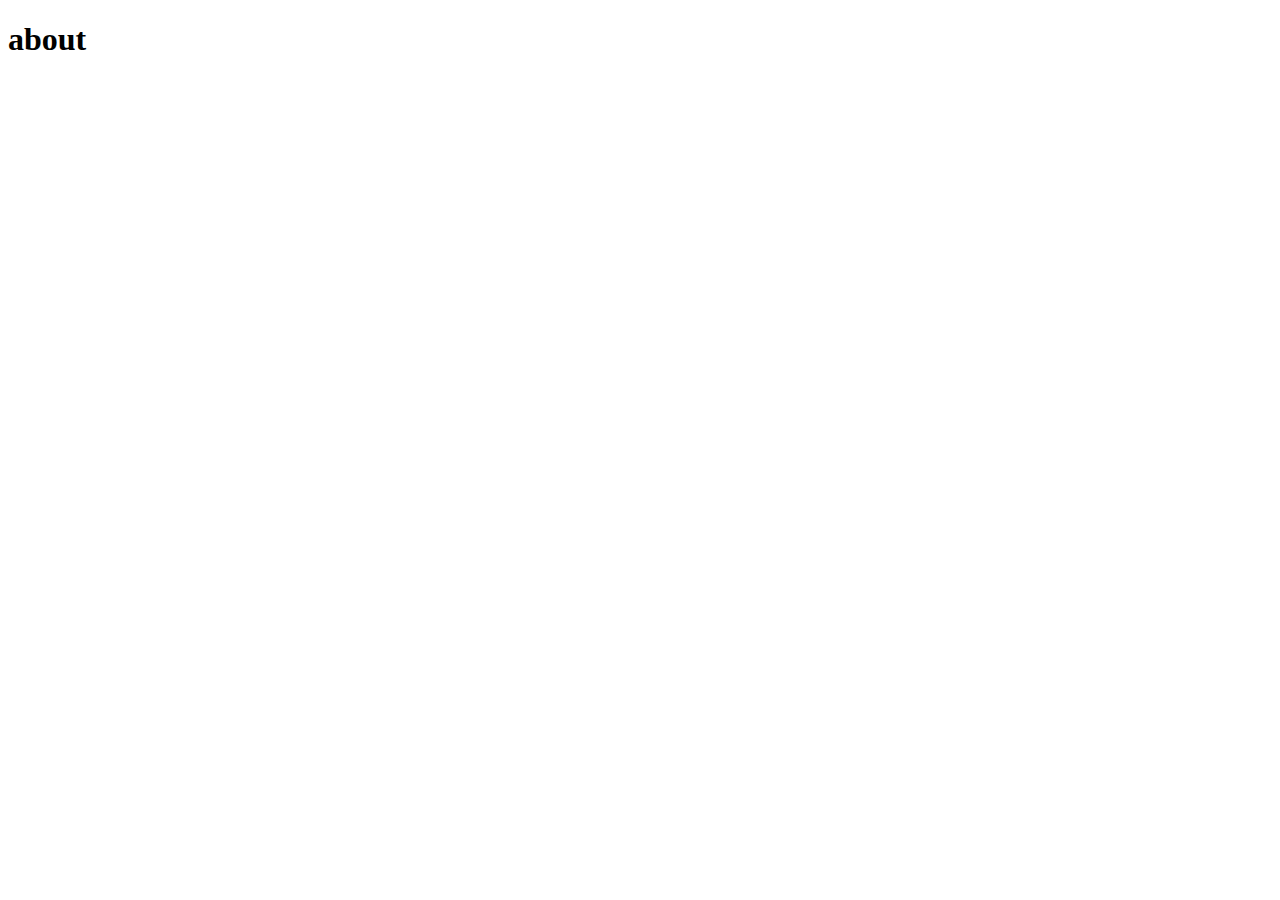
==== project/about.html @ 03e3cfbf "1" ====
<!DOCTYPE html>
<html lang="en">

<head>
    <meta charset="UTF-8">
    <meta name="viewport" content="width=device-width, initial-scale=1.0">
    <title>about</title>
<style>

    
</style>
</head>
<body>
    <header>
        <h1>about</h1>
        
    </header>
</body>
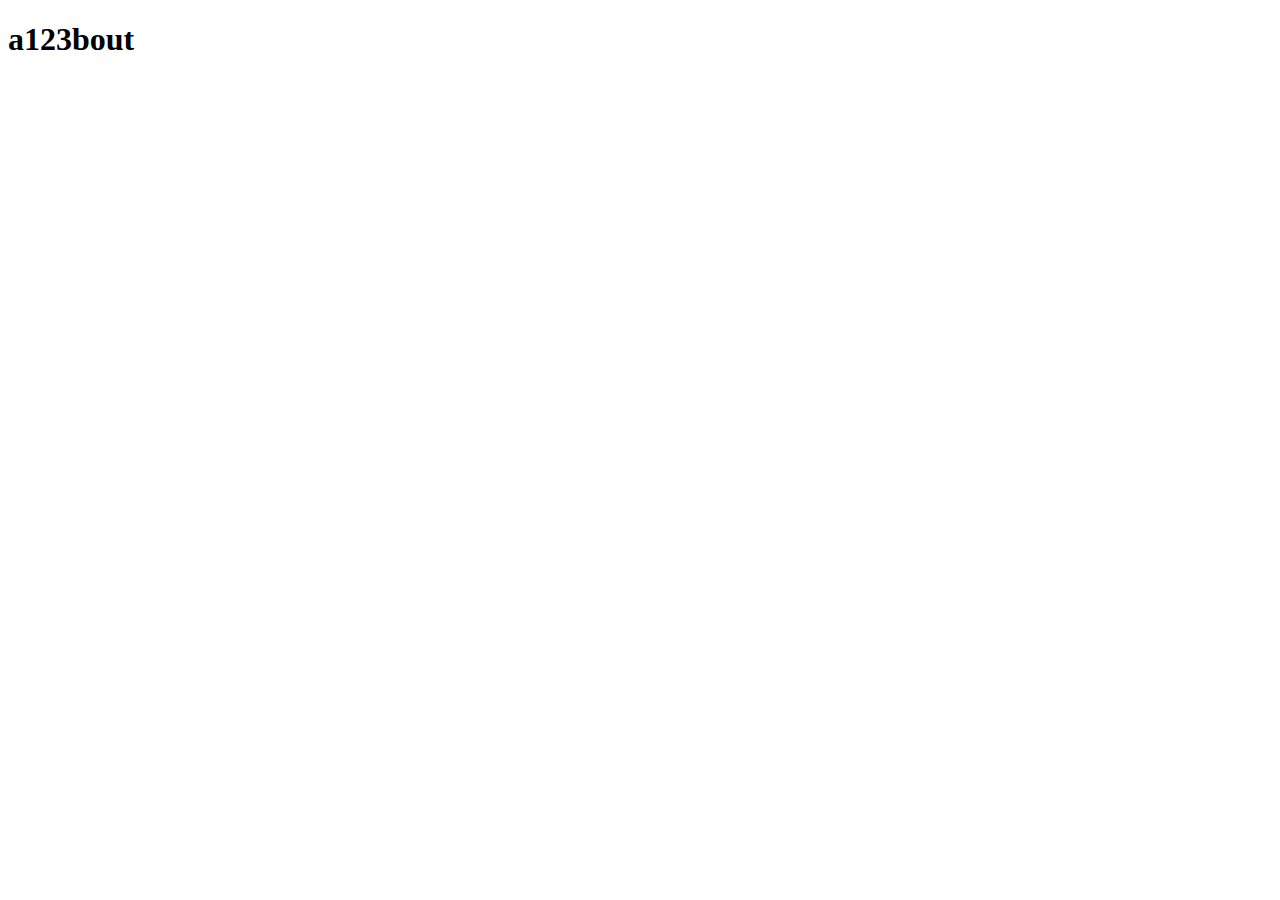
==== commit 2703c739: "update" ====
--- a/project/about.html
+++ b/project/about.html
@@ -12,7 +12,7 @@
 </head>
 <body>
     <header>
-        <h1>about</h1>
+        <h1>a123bout</h1>
         
     </header>
 </body>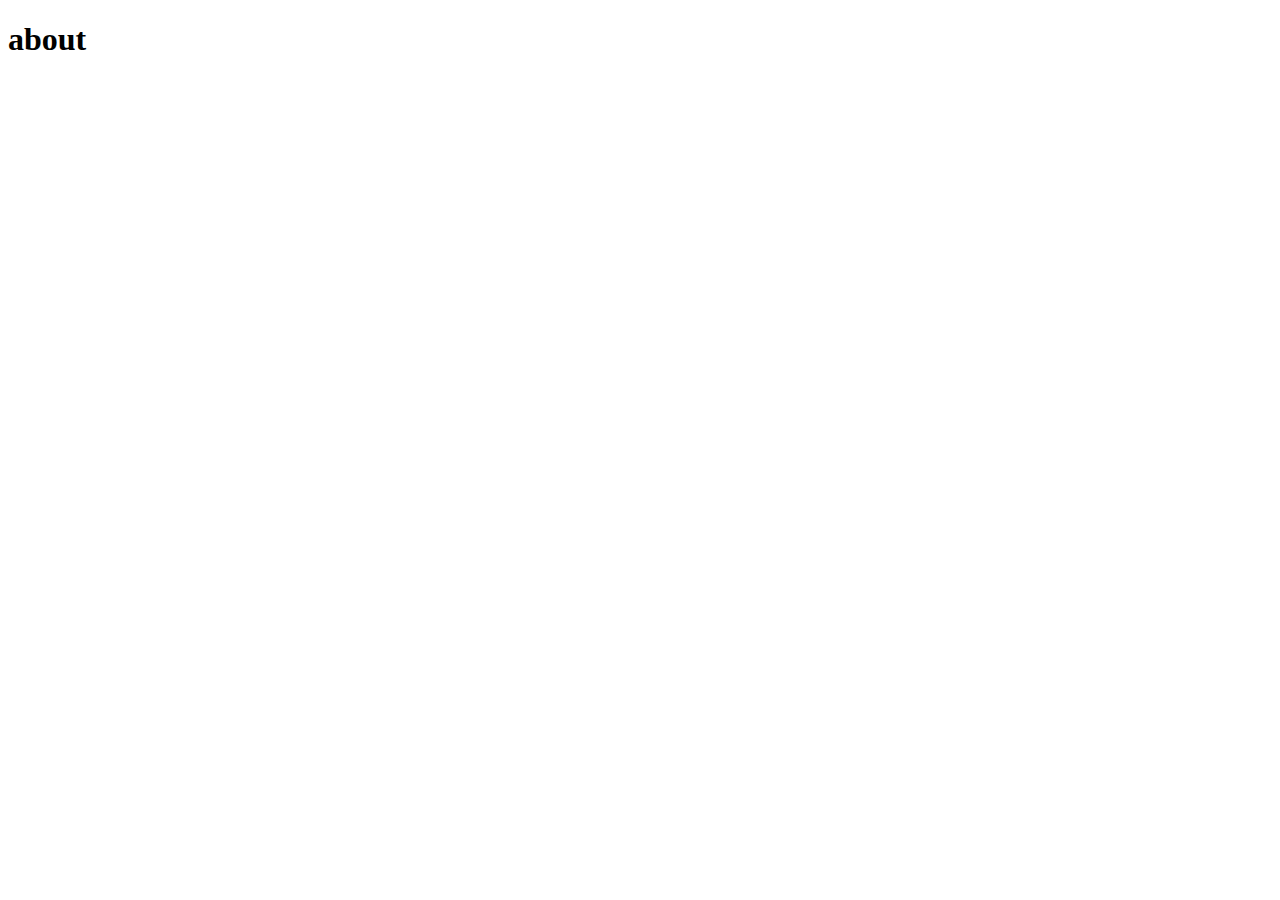
==== commit f218dc2a: "update" ====
--- a/project/about.html
+++ b/project/about.html
@@ -12,7 +12,7 @@
 </head>
 <body>
     <header>
-        <h1>a123bout</h1>
+        <h1>about</h1>
         
     </header>
 </body>